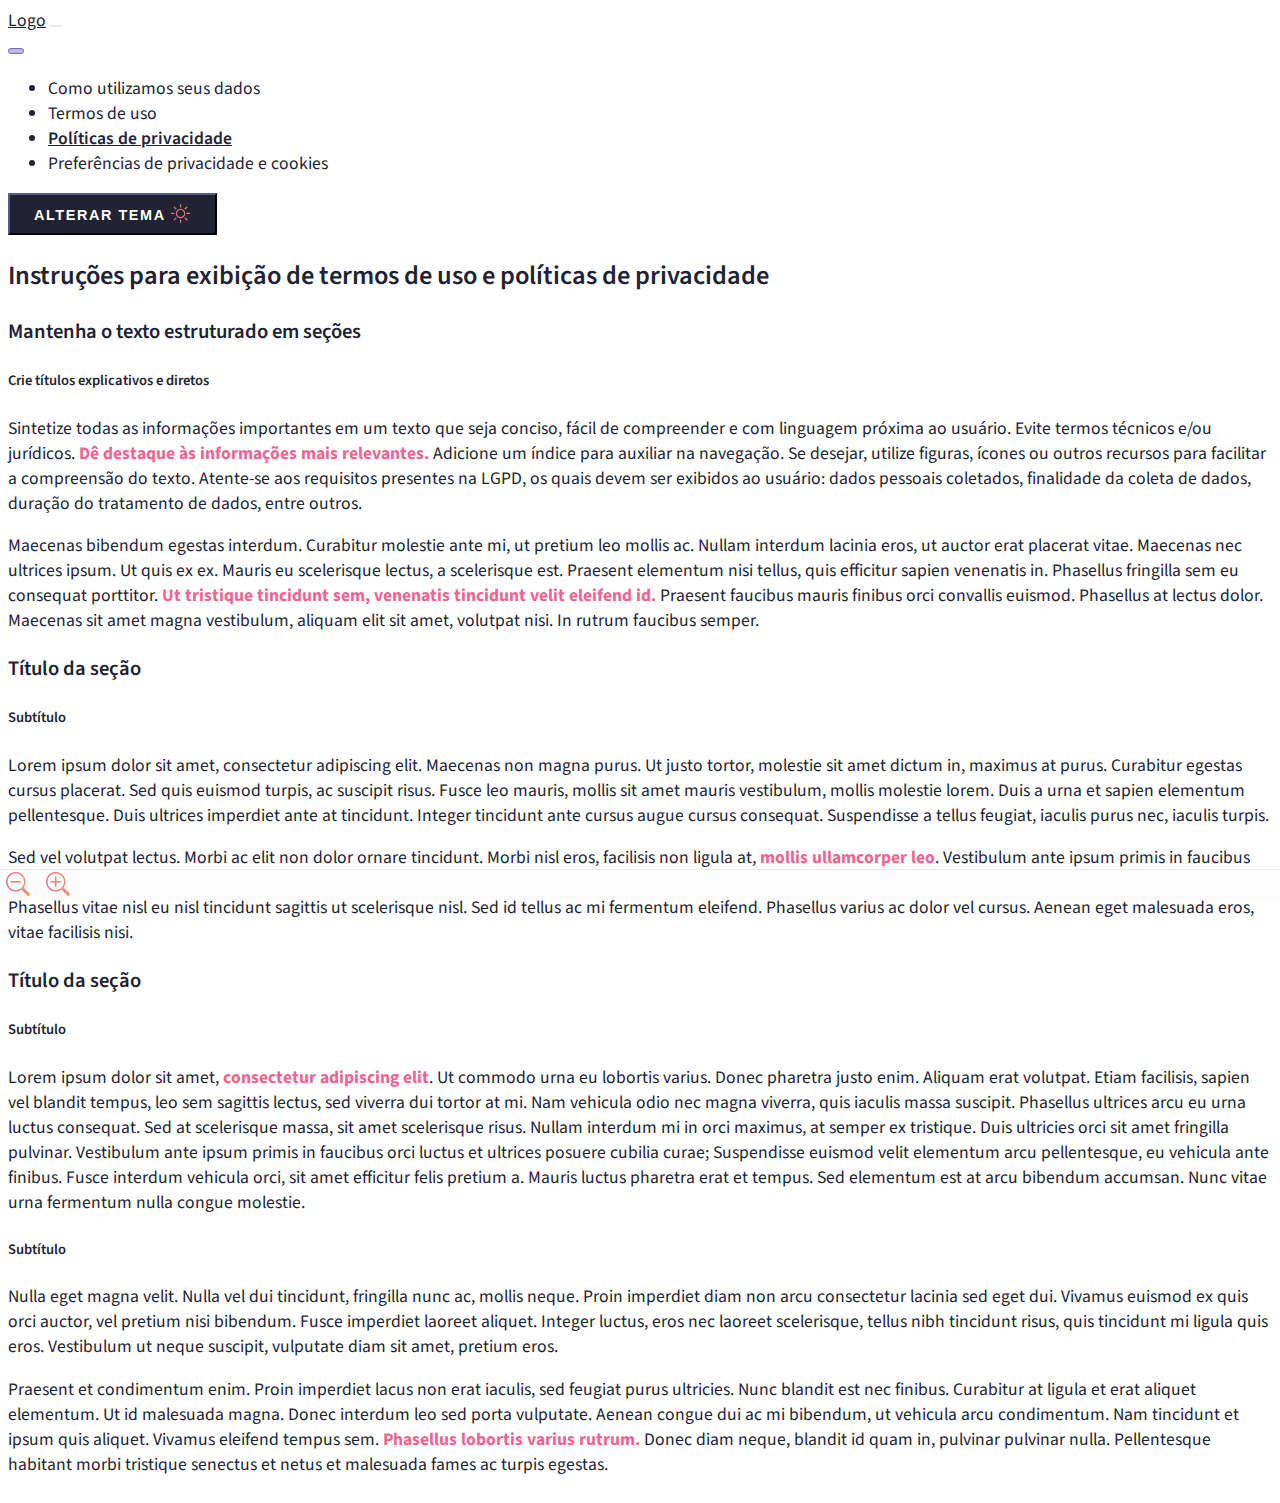
==== privacy.html @ 9c9669c1 "Adicionadas páginas internas" ====
<!doctype html>
<html lang="pt-BR">
  <head>
    <meta charset="utf-8">
    <meta name="viewport" content="width=device-width, initial-scale=1">
    <!-- Substitua o "Modelo para exibição de Termos de Uso e Políticas de Privacidade" pelo nome do seu site -->
    <title>Políticas de privacidade | Modelo para exibição de Termos de Uso e Políticas de Privacidade</title>
    <link href="https://cdn.jsdelivr.net/npm/bootstrap@5.2.0-beta1/dist/css/bootstrap.min.css" rel="stylesheet" integrity="sha384-0evHe/X+R7YkIZDRvuzKMRqM+OrBnVFBL6DOitfPri4tjfHxaWutUpFmBp4vmVor" crossorigin="anonymous">
    <link rel="stylesheet" href="https://cdn.jsdelivr.net/npm/bootstrap-icons@1.8.3/font/bootstrap-icons.css">
    <link rel="stylesheet" type="text/css" href="css/main.css">
    <link rel="stylesheet" type="text/css" href="css/terms.css">
    <link rel="preconnect" href="https://fonts.googleapis.com">
    <link rel="preconnect" href="https://fonts.gstatic.com" crossorigin>
    <link href="https://fonts.googleapis.com/css2?family=Source+Sans+Pro:wght@400;600&display=swap" rel="stylesheet">
  </head>
  <body>
    <a class="skip-content" href="#main-content">Pular para o conteúdo</a>
    <nav class="navbar navbar-expand-xl py-4">
      <div class="container d-flex justify-content-between">
        <!-- Adicione seu logotipo -->
        <a class="navbar-brand" href="index.html">Logo</a>
        <button class="navbar-toggler" type="button" data-bs-toggle="offcanvas" data-bs-target="#offcanvasNavbar" aria-controls="offcanvasNavbar" aria-expanded="false" aria-label="Toggle navigation">
          <span class="navbar-toggler-icon"></span>
        </button>
        <div class="offcanvas offcanvas-end" tabindex="-1" id="offcanvasNavbar" aria-labelledby="offcanvasNavbarLabel">
          <div class="offcanvas-header">
            <button type="button" class="btn-close" data-bs-dismiss="offcanvas" aria-label="Close"></button>
          </div>  
          <div class="offcanvas-body">  
            <ul class="navbar-nav me-auto mb-2 mb-lg-0">
              <li class="nav-item d-flex align-items-center">
                <a class="nav-link" aria-current="page" href="index.html">Como utilizamos seus dados</a>
              </li>
              <li class="nav-item d-flex align-items-center">
                <a class="nav-link" href="terms.html">Termos de uso</a>
              </li>
              <li class="nav-item d-flex align-items-center">
                <a class="nav-link active" href="privacy.html">Políticas de privacidade</a>
              </li>
              <li class="nav-item d-flex align-items-center">
                <a class="nav-link" href="settings.html">Preferências de privacidade e cookies</a>
              </li>
            </ul>
            <button type="button" class="btn btn-primary d-flex align-items-center" data-toggle="button" aria-pressed="false" autocomplete="off" onclick="themeSwitch()" onkeypress="themeSwitch()">Alterar tema <i class="bi bi-brightness-high gradient-icon ps-2"></i></button>
          </div>
        </div>
      </div>
    </nav>
    <main id="main-content" tabindex="-1">
        <div class="container pb-5 mb-5">
            <!-- Substitua o título para se adequar ao tipo de termo exibido -->
            <h2 class="my-4">Instruções para exibição de termos de uso e políticas de privacidade</h2>
            <section>
                <h3 class="py-3 terms-title">Mantenha o texto estruturado em seções</h3>
                <h5 class="py-3 terms-subtitle">Crie títulos explicativos e diretos</h5>
                <p class="terms-paragraph">Sintetize todas as informações importantes em um texto que seja conciso, fácil de compreender e com linguagem próxima ao usuário. Evite termos técnicos e/ou jurídicos. <strong>Dê destaque às informações mais relevantes.</strong> Adicione um índice para auxiliar na navegação. Se desejar, utilize figuras, ícones ou outros recursos para facilitar a compreensão do texto. Atente-se aos requisitos presentes na LGPD, os quais devem ser exibidos ao usuário: dados pessoais coletados, finalidade da coleta de dados, duração do tratamento de dados, entre outros.</p>
                <p class="terms-paragraph">Maecenas bibendum egestas interdum. Curabitur molestie ante mi, ut pretium leo mollis ac. Nullam interdum lacinia eros, ut auctor erat placerat vitae. Maecenas nec ultrices ipsum. Ut quis ex ex. Mauris eu scelerisque lectus, a scelerisque est. Praesent elementum nisi tellus, quis efficitur sapien venenatis in. Phasellus fringilla sem eu consequat porttitor. <strong>Ut tristique tincidunt sem, venenatis tincidunt velit eleifend id.</strong> Praesent faucibus mauris finibus orci convallis euismod. Phasellus at lectus dolor. Maecenas sit amet magna vestibulum, aliquam elit sit amet, volutpat nisi. In rutrum faucibus semper. </p>
            </section>
            <section>
                <h3 class="py-3 terms-title">Título da seção</h3>
                <h5 class="py-3 terms-subtitle">Subtítulo</h5>
                <p class="terms-paragraph">Lorem ipsum dolor sit amet, consectetur adipiscing elit. Maecenas non magna purus. Ut justo tortor, molestie sit amet dictum in, maximus at purus. Curabitur egestas cursus placerat. Sed quis euismod turpis, ac suscipit risus. Fusce leo mauris, mollis sit amet mauris vestibulum, mollis molestie lorem. Duis a urna et sapien elementum pellentesque. Duis ultrices imperdiet ante at tincidunt. Integer tincidunt ante cursus augue cursus consequat. Suspendisse a tellus feugiat, iaculis purus nec, iaculis turpis. </p>
                <p class="terms-paragraph">Sed vel volutpat lectus. Morbi ac elit non dolor ornare tincidunt. Morbi nisl eros, facilisis non ligula at, <strong>mollis ullamcorper leo</strong>. Vestibulum ante ipsum primis in faucibus orci luctus et ultrices posuere cubilia curae; Maecenas tempor odio eu auctor pretium. Vivamus eget convallis magna. Fusce feugiat dictum ligula, quis rutrum magna. Phasellus vitae nisl eu nisl tincidunt sagittis ut scelerisque nisl. Sed id tellus ac mi fermentum eleifend. Phasellus varius ac dolor vel cursus. Aenean eget malesuada eros, vitae facilisis nisi. </p>
            </section>
            <section>
                <h3 class="py-3 terms-title">Título da seção</h3>
                <h5 class="py-3 terms-subtitle">Subtítulo</h5>
                <p class="terms-paragraph">Lorem ipsum dolor sit amet, <strong>consectetur adipiscing elit</strong>. Ut commodo urna eu lobortis varius. Donec pharetra justo enim. Aliquam erat volutpat. Etiam facilisis, sapien vel blandit tempus, leo sem sagittis lectus, sed viverra dui tortor at mi. Nam vehicula odio nec magna viverra, quis iaculis massa suscipit. Phasellus ultrices arcu eu urna luctus consequat. Sed at scelerisque massa, sit amet scelerisque risus. Nullam interdum mi in orci maximus, at semper ex tristique. Duis ultricies orci sit amet fringilla pulvinar. Vestibulum ante ipsum primis in faucibus orci luctus et ultrices posuere cubilia curae; Suspendisse euismod velit elementum arcu pellentesque, eu vehicula ante finibus. Fusce interdum vehicula orci, sit amet efficitur felis pretium a. Mauris luctus pharetra erat et tempus. Sed elementum est at arcu bibendum accumsan. Nunc vitae urna fermentum nulla congue molestie. </p>
                <h5 class="py-3 terms-subtitle">Subtítulo</h5>
                <p class="terms-paragraph">Nulla eget magna velit. Nulla vel dui tincidunt, fringilla nunc ac, mollis neque. Proin imperdiet diam non arcu consectetur lacinia sed eget dui. Vivamus euismod ex quis orci auctor, vel pretium nisi bibendum. Fusce imperdiet laoreet aliquet. Integer luctus, eros nec laoreet scelerisque, tellus nibh tincidunt risus, quis tincidunt mi ligula quis eros. Vestibulum ut neque suscipit, vulputate diam sit amet, pretium eros. </p>
                <p class="terms-paragraph">Praesent et condimentum enim. Proin imperdiet lacus non erat iaculis, sed feugiat purus ultricies. Nunc blandit est nec finibus. Curabitur at ligula et erat aliquet elementum. Ut id malesuada magna. Donec interdum leo sed porta vulputate. Aenean congue dui ac mi bibendum, ut vehicula arcu condimentum. Nam tincidunt et ipsum quis aliquet. Vivamus eleifend tempus sem. <strong>Phasellus lobortis varius rutrum.</strong> Donec diam neque, blandit id quam in, pulvinar pulvinar nulla. Pellentesque habitant morbi tristique senectus et netus et malesuada fames ac turpis egestas.</p>
            </section>
        </div>
    </main>
    <div class="toolbar d-flex justify-content-end align-items-center flex-wrap">
        <!--<form class="terms-search m-2" role="search">
            <input class="form-control px-4" type="search" placeholder="Procurar no texto..." aria-label="Search"/>
        </form>-->
        <div class="control-buttons">
            <button class="py-2 me-2" onclick="changeFontSize('minus')" onkeypress="changeFontSize('minus')" title="Diminuir tamanho da letra"><i class="bi bi-zoom-out gradient-icon"></i></button>
            <button class="py-2 me-4" onclick="changeFontSize('plus')" onkeypress="changeFontSize('plus')" title="Aumentar tamanho da letra"><i class="bi bi-zoom-in gradient-icon"></i></button>
        </div>
    </div>
    <script src="https://cdn.jsdelivr.net/npm/bootstrap@5.2.0-beta1/dist/js/bootstrap.bundle.min.js" integrity="sha384-pprn3073KE6tl6bjs2QrFaJGz5/SUsLqktiwsUTF55Jfv3qYSDhgCecCxMW52nD2" crossorigin="anonymous"></script>
    <script src="js/darkmode.js"></script>
    <script src="js/progressbar.js"></script>
    <script src="js/fontsize.js"></script>
  </body>
</html>
---- css/main.css ----
:root {
    --body-bg: #FFFFFF;
    --body-bg-two: #FCFCFC;
    --body-bg-three: #EAEAEA;
    --button-bg: #212232;
    --footer-bg: #28293D;
    --body-color: #212232;
    --body-color-two: #FCFCFC;
    --body-color-three: #EAEAEA;
    --button-color: #FFFFFF;
    --footer-color: #EAEAEA;
    --svg-filter: invert(10%) sepia(29%) saturate(794%) hue-rotate(197deg) brightness(91%) contrast(90%);
    /* Altere as cores do bloco abaixo para combinar com a identidade visual do seu site */
    --primary-accent: #EE6593;
    --secondary-accent: #EE9665;
    --secondary-accent-light: #ee95650a;
    --main-outline: rgba(241, 169, 129, 0.8);
    --side-outline: rgba(238,101,147, 0.8);
    /* ------- */
}

.dark-mode:root {
    --body-bg: #212232;
    --body-bg-two: #28293D;
    --body-bg-three: #393A57;
    --body-color: #FFFFFF;
    --svg-filter: invert(99%) sepia(6%) saturate(1%) hue-rotate(3deg) brightness(105%) contrast(100%);
}

body {
    font-family: 'Source Sans Pro', sans-serif;
    font-size: 1.1rem;
    background-color: var(--body-bg);
    color: var(--body-color);
    display: grid;
    grid-template-rows: 1fr auto;
    min-height: 100vh;
}

h1, h2, h2 *, h3, h4, h5, h6 {
    font-weight: 600;
}

::selection {
    background: var(--secondary-accent);
    color: var(--body-bg);
}

strong {
    color: var(--primary-accent);
}

.nav-item a {
    color: var(--body-color);
    font-weight: 400;
    text-decoration: none;
}

.nav-item a:hover {
    color: var(--secondary-accent);
    text-decoration: underline;
    transition: all 0.2s linear;
}

.nav-item a:focus {
    color: var(--secondary-accent);
    text-decoration: underline;
    outline: none;
}

.nav-item a:focus-visible {
    outline: 2px solid var(--main-outline);
}

.nav-item a.active {
    color: var(--body-color) !important;
    font-weight: 600;
    text-decoration: underline;
}

a.navbar-brand:focus {
    outline: none;
}

a.navbar-brand:focus {
    outline: 2px solid var(--main-outline);
}

main a {
    color: var(--body-color);
    font-weight: 600;
    text-decoration: underline;
}

main a:hover {
    color: var(--secondary-accent);
    transition: all 0.2s linear;
}

main a:focus {
    color: var(--secondary-accent);
    outline: none;
}

main a:focus-visible {
    outline: 2px solid var(--main-outline);
}

#main-content:focus {
    outline: none;
}

#main-content:focus-visible {
    outline: 2px solid var(--main-outline);
}

footer a {
    color: var(--secondary-accent);
    text-decoration: underline;
}

footer a:hover {
    color: var(--primary-accent);
    transition: all 0.2s linear;
}

footer a:focus {
    color: var(--primary-accent);
    outline: none;
}

footer a:focus-visible {
    outline: 2px solid var(--side-outline);
}

a.skip-content {
    left: -999px;
    position: absolute;
    top: auto;
    width: 1px;
    height: 1px;
    overflow: hidden;
    z-index: -999;
}

a.skip-content:focus, a.skip-content:active {
    width: 100%;
    color: var(--body-color-two);
    background-color: var(--primary-accent);
    text-align: center;
    text-decoration: underline;
    left: auto;
    top: auto;
    height: auto;
    overflow: auto;
    text-align: center;
    z-index: 999;
    outline: 2px solid var(--main-outline);
}

.offcanvas {
    background-color: var(--body-bg);
}

.navbar-toggler {
    border: none;
}

.navbar-toggler-icon, .accordion-button::after, .btn-close {
    filter: var(--svg-filter);
}

.navbar-toggler:focus, .navbar-toggler:active, .navbar-toggler-icon:focus, button:focus {
    box-shadow: none !important;
    outline: none;
}

.navbar-toggler:focus-visible, .navbar-toggler-icon:focus-visible, button:focus-visible {
    box-shadow: 0 0 0 0.25rem var(--main-outline) !important;
    outline: 2px solid var(--main-outline);
}

.navbar-brand {
    color: var(--body-color);
}

button.btn-primary {
    color: var(--button-color);
    background-color: var(--button-bg);
    border-color: var(--body-color);
    border-width: 2px;
    text-transform: uppercase;
    letter-spacing: 0.1rem;
    font-size: 0.9rem;
    font-weight: 600;
    padding: .5rem 1.5rem;
}

button.btn-primary:hover, button.btn-primary:focus {
    color: var(--button-bg);
    background-color: var(--button-color);
    border-color: var(--button-bg);
    transition: all 0.2s linear;
}

i.gradient-icon {
    background:-moz-linear-gradient(left, var(--primary-accent) 0%, var(--secondary-accent) 100%); 
    background: -webkit-linear-gradient(left, var(--primary-accent) 0%, var(--secondary-accent) 100%); 
    background: linear-gradient(to right, var(--primary-accent) 0%, var(--secondary-accent) 100%);
    -webkit-background-clip: text;
    -moz-background-clip: text;
    background-clip: text;
   -webkit-text-fill-color:transparent;
}

i.solid-icon {
    color: var(--primary-accent);
}

nav button i {
    font-size: 1.2rem;
}

.form-control {
    background-color: var(--body-bg);
    border: 1px solid var(--body-bg-three);
    transition: none !important;
}

.form-control:hover {
    border: 1px solid var(--primary-accent);
    transition: all 0.5 linear;
}

.form-control:focus {
    border-color: var(--secondary-accent);
    box-shadow: 0 0 0 0.2rem var(--main-outline);
}

footer {
    background-color: var(--footer-bg);
    color: var(--footer-color);
    font-size: 0.9rem;
    text-align: center;
}
---- css/terms.css ----
.toolbar {
    background-color: var(--body-bg-two);
    border-top: 1px solid var(--body-bg-three);
    width: 100%;
    z-index: 9999;
    position: fixed;
    bottom: 0;
    left: 0;
}

.control-buttons i {
    font-size: 1.5rem;
}

.control-buttons button {
    background-color: transparent;
    border: none;
}

.control-buttons i:hover {
    background:-moz-linear-gradient(left, var(--body-color) 0%, var(--body-color) 100%); 
    background: -webkit-linear-gradient(left, var(--body-color) 0%, var(--body-color) 100%); 
    background: linear-gradient(to right, var(--body-color) 0%, var(--body-color) 100%);
    -webkit-background-clip: text;
    -moz-background-clip: text;
    background-clip: text;
   -webkit-text-fill-color:transparent;
   transition: all 0.5 linear;
}

.control-buttons button:focus {
    outline: none;
}

.control-buttons button:focus-visible {
    outline: 2px solid var(--main-outline);
}
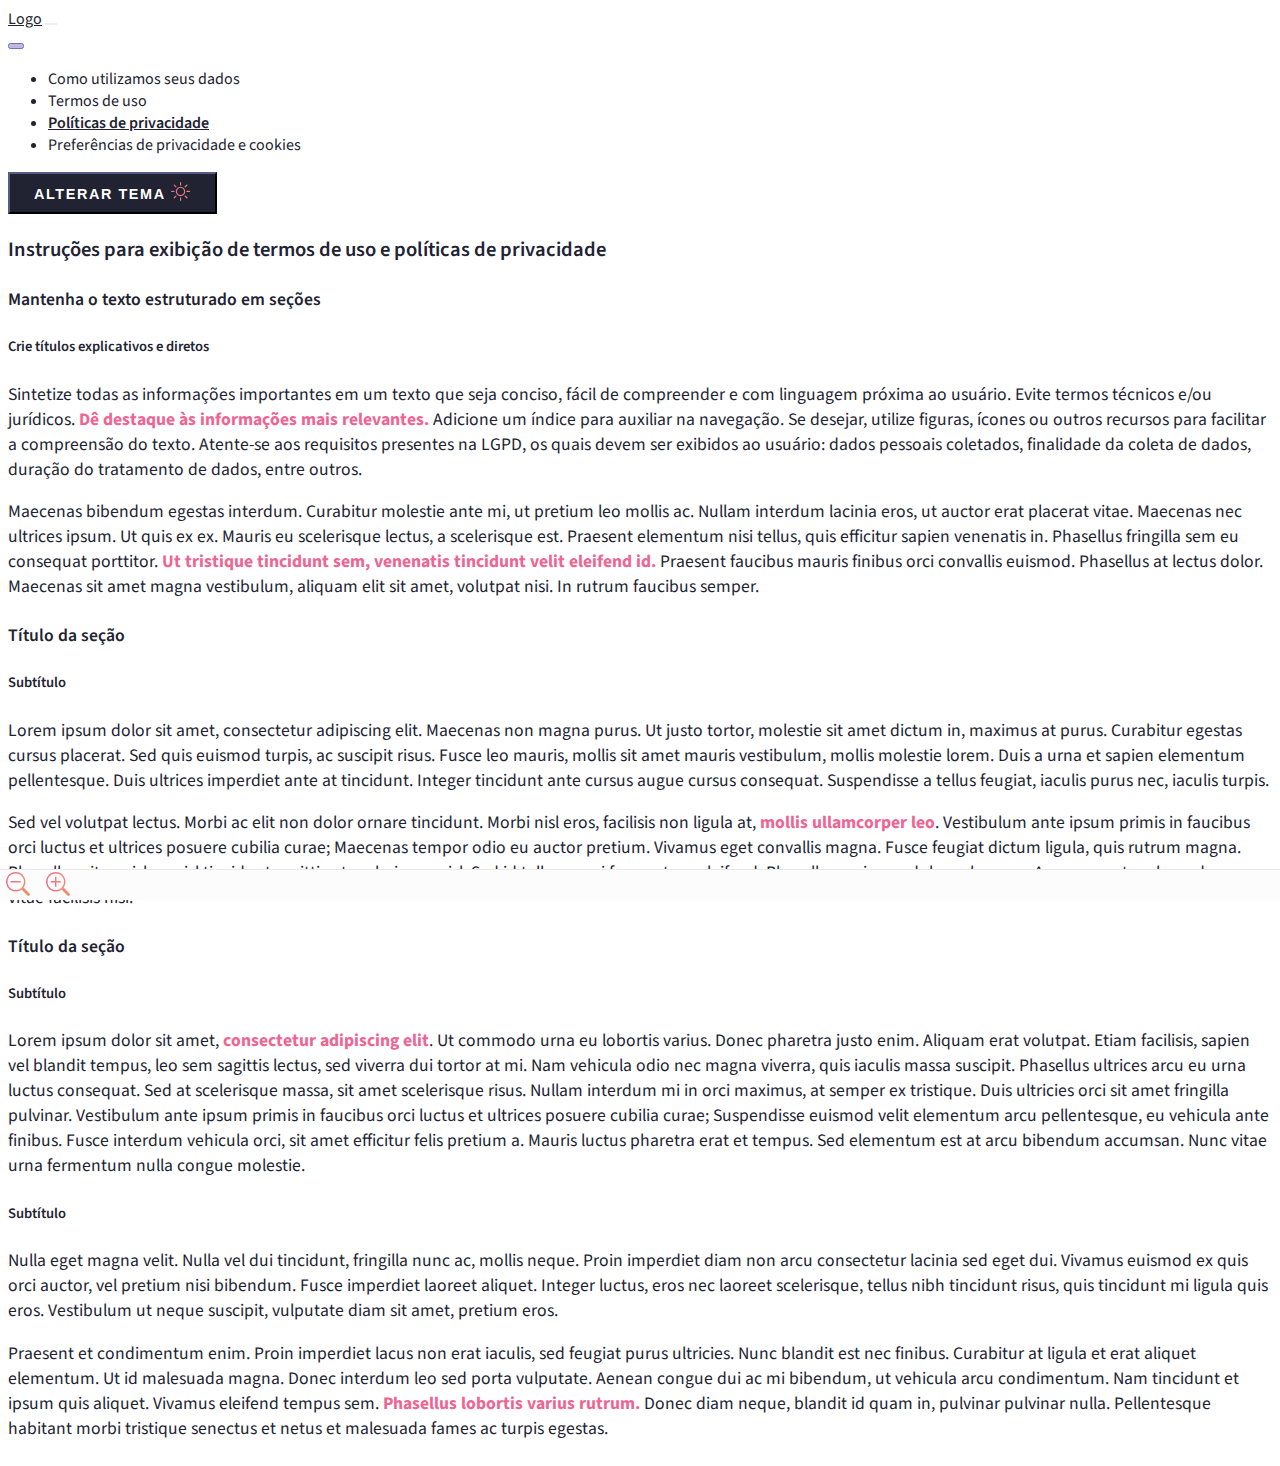
==== commit 3539814a: "Correção no tamanho de imagens, textos e espaçamentos" ====
--- a/privacy.html
+++ b/privacy.html
@@ -49,21 +49,21 @@
     <main id="main-content" tabindex="-1">
         <div class="container pb-5 mb-5">
             <!-- Substitua o título para se adequar ao tipo de termo exibido -->
-            <h2 class="my-4">Instruções para exibição de termos de uso e políticas de privacidade</h2>
+            <h3 class="my-4">Instruções para exibição de termos de uso e políticas de privacidade</h2>
             <section>
-                <h3 class="py-3 terms-title">Mantenha o texto estruturado em seções</h3>
+                <h4 class="py-3 terms-title">Mantenha o texto estruturado em seções</h3>
                 <h5 class="py-3 terms-subtitle">Crie títulos explicativos e diretos</h5>
                 <p class="terms-paragraph">Sintetize todas as informações importantes em um texto que seja conciso, fácil de compreender e com linguagem próxima ao usuário. Evite termos técnicos e/ou jurídicos. <strong>Dê destaque às informações mais relevantes.</strong> Adicione um índice para auxiliar na navegação. Se desejar, utilize figuras, ícones ou outros recursos para facilitar a compreensão do texto. Atente-se aos requisitos presentes na LGPD, os quais devem ser exibidos ao usuário: dados pessoais coletados, finalidade da coleta de dados, duração do tratamento de dados, entre outros.</p>
                 <p class="terms-paragraph">Maecenas bibendum egestas interdum. Curabitur molestie ante mi, ut pretium leo mollis ac. Nullam interdum lacinia eros, ut auctor erat placerat vitae. Maecenas nec ultrices ipsum. Ut quis ex ex. Mauris eu scelerisque lectus, a scelerisque est. Praesent elementum nisi tellus, quis efficitur sapien venenatis in. Phasellus fringilla sem eu consequat porttitor. <strong>Ut tristique tincidunt sem, venenatis tincidunt velit eleifend id.</strong> Praesent faucibus mauris finibus orci convallis euismod. Phasellus at lectus dolor. Maecenas sit amet magna vestibulum, aliquam elit sit amet, volutpat nisi. In rutrum faucibus semper. </p>
             </section>
             <section>
-                <h3 class="py-3 terms-title">Título da seção</h3>
+                <h4 class="py-3 terms-title">Título da seção</h3>
                 <h5 class="py-3 terms-subtitle">Subtítulo</h5>
                 <p class="terms-paragraph">Lorem ipsum dolor sit amet, consectetur adipiscing elit. Maecenas non magna purus. Ut justo tortor, molestie sit amet dictum in, maximus at purus. Curabitur egestas cursus placerat. Sed quis euismod turpis, ac suscipit risus. Fusce leo mauris, mollis sit amet mauris vestibulum, mollis molestie lorem. Duis a urna et sapien elementum pellentesque. Duis ultrices imperdiet ante at tincidunt. Integer tincidunt ante cursus augue cursus consequat. Suspendisse a tellus feugiat, iaculis purus nec, iaculis turpis. </p>
                 <p class="terms-paragraph">Sed vel volutpat lectus. Morbi ac elit non dolor ornare tincidunt. Morbi nisl eros, facilisis non ligula at, <strong>mollis ullamcorper leo</strong>. Vestibulum ante ipsum primis in faucibus orci luctus et ultrices posuere cubilia curae; Maecenas tempor odio eu auctor pretium. Vivamus eget convallis magna. Fusce feugiat dictum ligula, quis rutrum magna. Phasellus vitae nisl eu nisl tincidunt sagittis ut scelerisque nisl. Sed id tellus ac mi fermentum eleifend. Phasellus varius ac dolor vel cursus. Aenean eget malesuada eros, vitae facilisis nisi. </p>
             </section>
             <section>
-                <h3 class="py-3 terms-title">Título da seção</h3>
+                <h4 class="py-3 terms-title">Título da seção</h3>
                 <h5 class="py-3 terms-subtitle">Subtítulo</h5>
                 <p class="terms-paragraph">Lorem ipsum dolor sit amet, <strong>consectetur adipiscing elit</strong>. Ut commodo urna eu lobortis varius. Donec pharetra justo enim. Aliquam erat volutpat. Etiam facilisis, sapien vel blandit tempus, leo sem sagittis lectus, sed viverra dui tortor at mi. Nam vehicula odio nec magna viverra, quis iaculis massa suscipit. Phasellus ultrices arcu eu urna luctus consequat. Sed at scelerisque massa, sit amet scelerisque risus. Nullam interdum mi in orci maximus, at semper ex tristique. Duis ultricies orci sit amet fringilla pulvinar. Vestibulum ante ipsum primis in faucibus orci luctus et ultrices posuere cubilia curae; Suspendisse euismod velit elementum arcu pellentesque, eu vehicula ante finibus. Fusce interdum vehicula orci, sit amet efficitur felis pretium a. Mauris luctus pharetra erat et tempus. Sed elementum est at arcu bibendum accumsan. Nunc vitae urna fermentum nulla congue molestie. </p>
                 <h5 class="py-3 terms-subtitle">Subtítulo</h5>
--- a/css/main.css
+++ b/css/main.css
@@ -162,6 +162,10 @@
     background-color: var(--body-bg);
 }
 
+.navbar {
+    font-size: 1rem;
+}
+
 .navbar-toggler {
     border: none;
 }
@@ -182,6 +186,10 @@
 
 .navbar-brand {
     color: var(--body-color);
+}
+
+.navbar-brand img {
+    max-width: 120px;
 }
 
 button.btn-primary {
